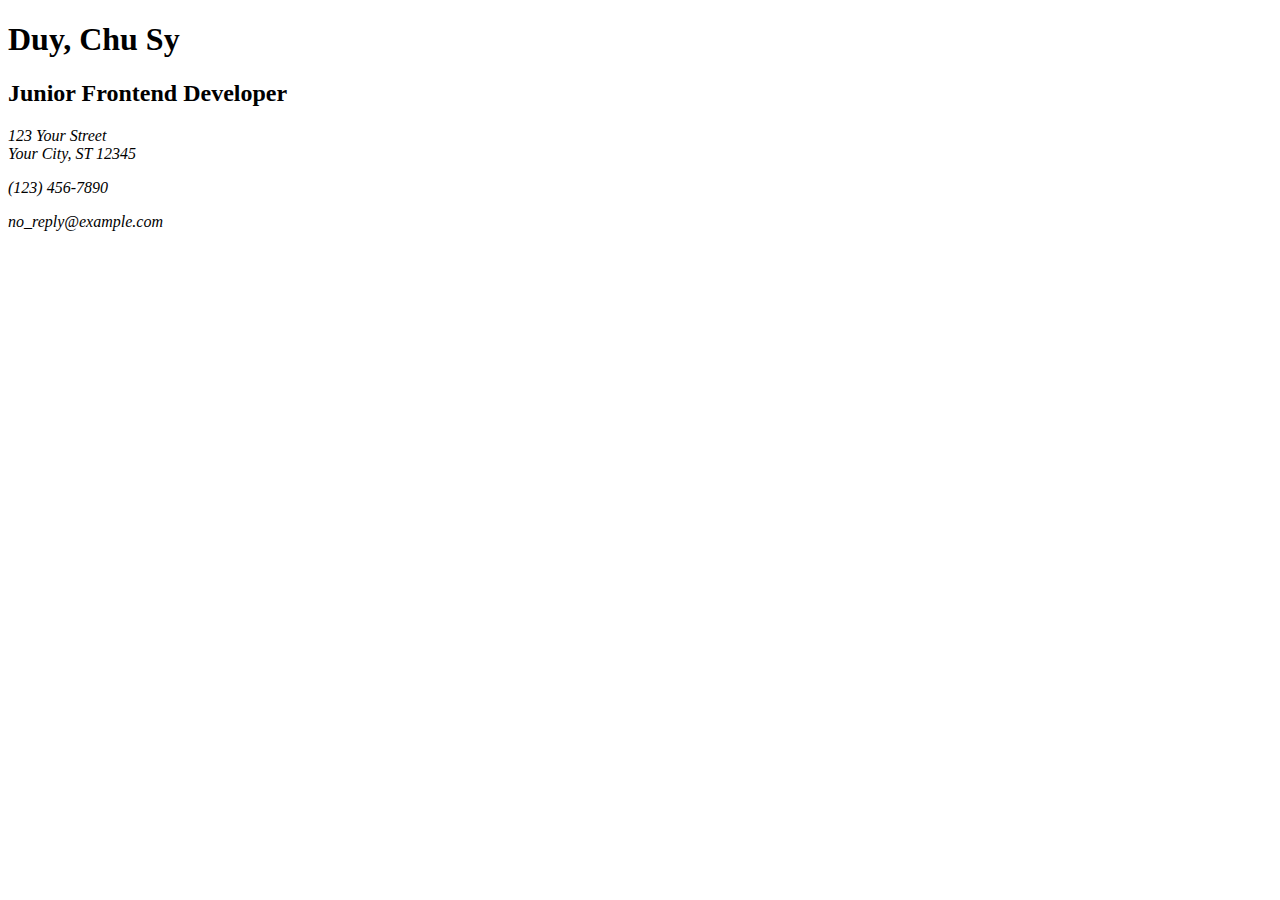
==== HTML/Single-Page CV/index.html @ 2333f311 "HTML project 1 update" ====
<!DOCTYPE html>
<html lang="en">

<head>
    <meta charset="UTF-8">
    <meta name="viewport" content="width=device-width, initial-scale=1.0">
    <meta name="description" content="Check my lastest CV now!">
    <title>Duy Chu Sy - Single-Page CV</title>
</head>

<body>
    <header>
        <h1>Duy, Chu Sy</h1>
        <h2>Junior Frontend Developer</h2>
        <address>
            123 Your Street <br>
            Your City, ST 12345
            <p>(123) 456-7890</p>
            <p>no_reply@example.com</p>
        </address>

    </header>

</body>

</html>
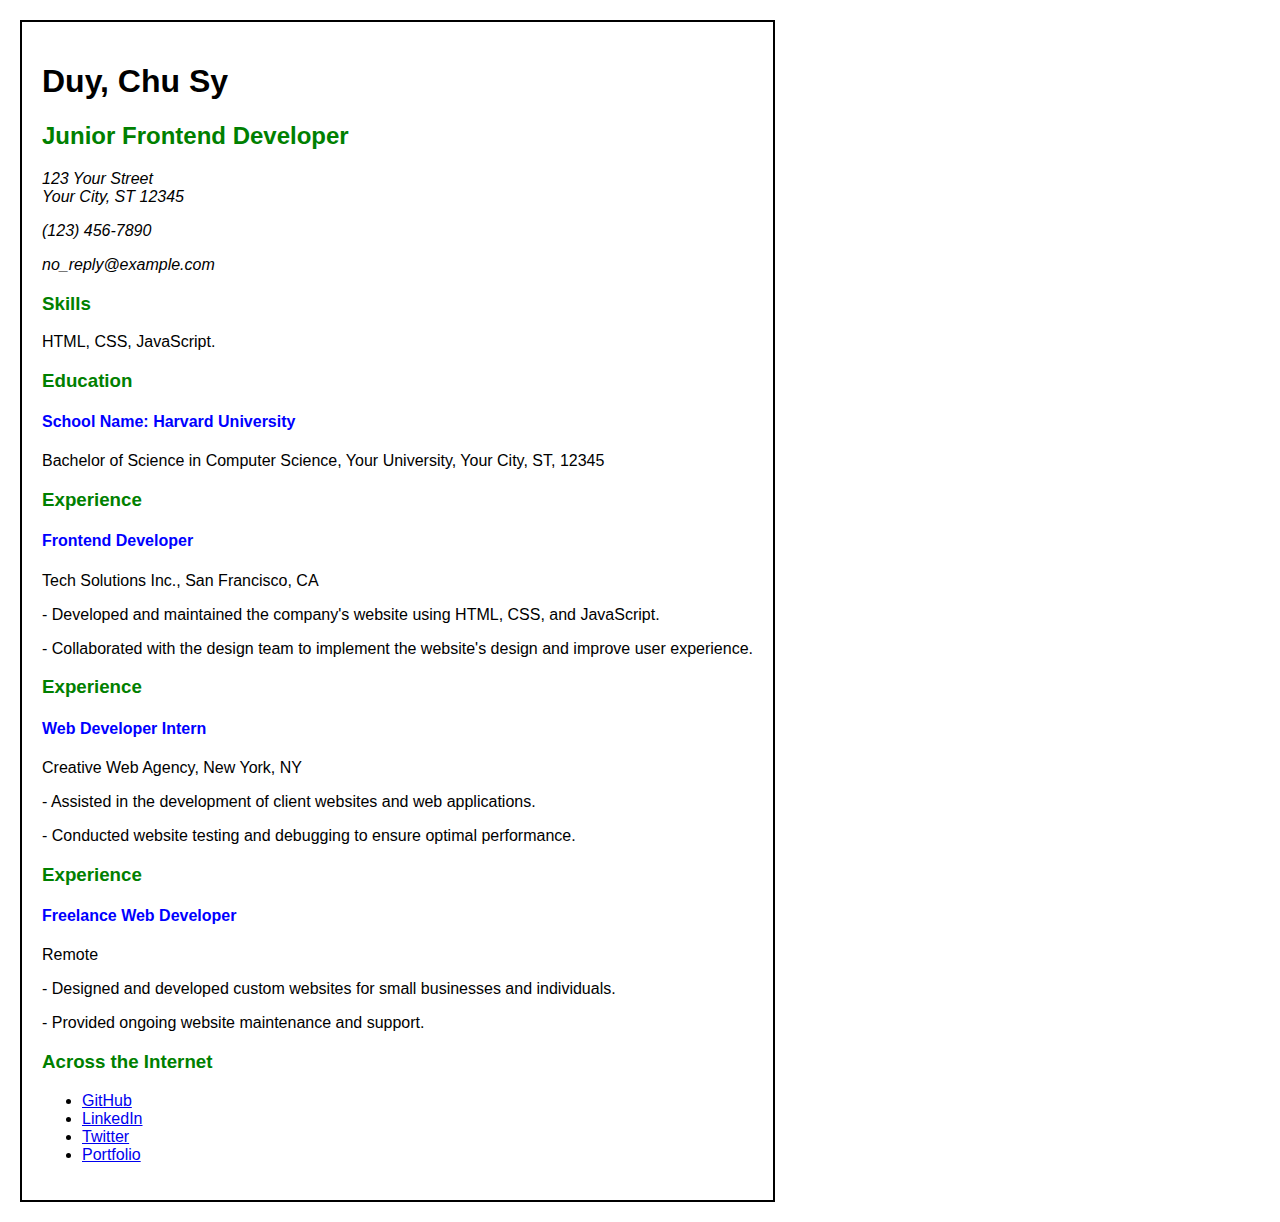
==== commit 8794169f: "update" ====
--- a/HTML/Single-Page CV/index.html
+++ b/HTML/Single-Page CV/index.html
@@ -4,7 +4,8 @@
 <head>
     <meta charset="UTF-8">
     <meta name="viewport" content="width=device-width, initial-scale=1.0">
-    <meta name="description" content="Check my lastest CV now!">
+    <meta name="description" content="Check my latest CV now!">
+    <link rel="stylesheet" href="css/style.css">
     <title>Duy Chu Sy - Single-Page CV</title>
 </head>
 
@@ -18,8 +19,75 @@
             <p>(123) 456-7890</p>
             <p>no_reply@example.com</p>
         </address>
+    </header>
 
-    </header>
+    <main>
+        <section class="skills">
+            <h3 class="section-title">Skills</h3>
+            <p>
+                HTML, CSS, JavaScript.
+            </p>
+        </section>
+
+        <section class="education">
+            <h3 class="section-title">Education</h3>
+            <h4>School Name: Harvard University</h4>
+            <p>
+                Bachelor of Science in Computer Science, Your University, Your City, ST, 12345
+            </p>
+        </section>
+
+        <section class="experince">
+            <article>
+                <h3 class="section-title">Experience</h3>
+                <h4>Frontend Developer</h4>
+                <p>
+                    Tech Solutions Inc., San Francisco, CA
+                </p>
+                <p>
+                    - Developed and maintained the company's website using HTML, CSS, and JavaScript.
+                </p>
+                <p>
+                    - Collaborated with the design team to implement the website's design and improve user experience.
+                </p>
+            </article>
+            <article>
+                <h3 class="section-title">Experience</h3>
+                <h4>Web Developer Intern</h4>
+                <p>
+                    Creative Web Agency, New York, NY
+                </p>
+                <p>
+                    - Assisted in the development of client websites and web applications.
+                </p>
+                <p>
+                    - Conducted website testing and debugging to ensure optimal performance.
+                </p>
+            </article>
+            <article>
+                <h3 class="section-title">Experience</h3>
+                <h4>Freelance Web Developer</h4>
+                <p>
+                    Remote
+                </p>
+                <p>
+                    - Designed and developed custom websites for small businesses and individuals.
+                </p>
+                <p>
+                    - Provided ongoing website maintenance and support.
+                </p>
+            </article>
+        </section>
+        <section class="across">
+            <h3 class="ainternet">Across the Internet</h3>
+            <ul>
+                <li><a href="https://github.com/yourusername" target="_blank">GitHub</a></li>
+                <li><a href="https://linkedin.com/in/yourusername" target="_blank">LinkedIn</a></li>
+                <li><a href="https://twitter.com/yourusername" target="_blank">Twitter</a></li>
+                <li><a href="https://yourportfolio.com" target="_blank">Portfolio</a></li>
+            </ul>
+        </section>
+    </main>
 
 </body>
 
--- a/HTML/Single-Page CV/css/style.css
+++ b/HTML/Single-Page CV/css/style.css
@@ -0,0 +1,15 @@
+body {
+    border: 2px black solid;
+    width: fit-content;
+    margin: 20px;
+    padding: 20px;
+    font-family: systems-ui, sans-serif;
+}
+
+h2, h3 {
+    color: green;
+}
+
+h4 {
+    color: blue;
+}